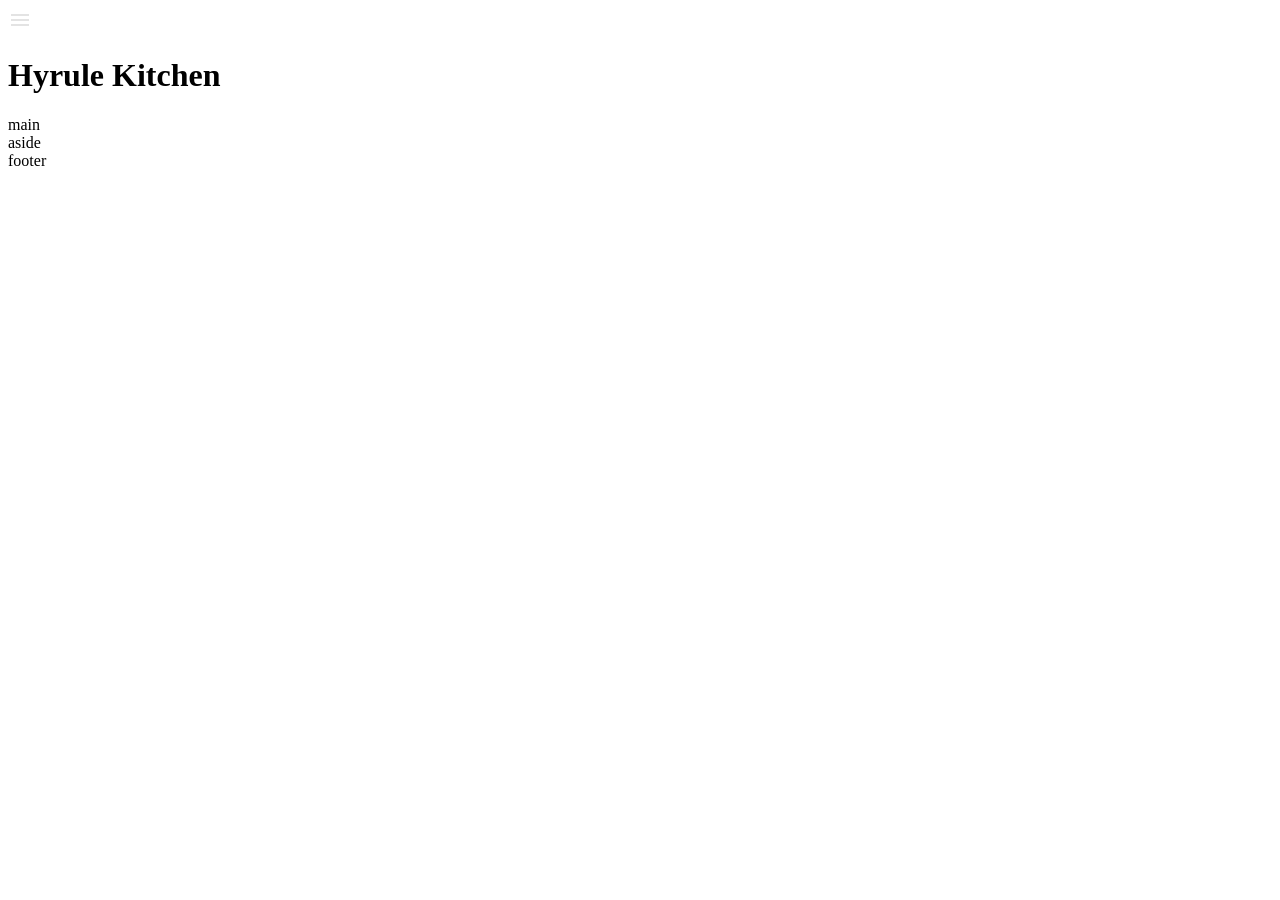
==== index.html @ 8282ab45 "2026-04-06-v.2 header font family, positionerad mitten av headern" ====
<!DOCTYPE html>
<html lang="en">
<head>
  <meta charset="UTF-8">
  <meta name="viewport" content="width=device-width, initial-scale=1.0">
  <link rel="stylesheet" href="/springWU/css/style.css">
  <title>Zelda cookbook</title>
  <link rel="preconnect" href="https://fonts.googleapis.com">
  <link rel="preconnect" href="https://fonts.gstatic.com" crossorigin>
  <link href="https://fonts.googleapis.com/css2?family=Almendra:ital,wght@0,400;0,700;1,400;1,700&display=swap" rel="stylesheet">
</head>
<body>
  

  <nav class="menu"></nav>

  <div class="fade-layer"></div>

  <div class="wrapper">

    <nav class="nav">
    <div class="menu-button">
      <i class="material-icons">
        <img class="menu_icon" src="img/menu_24dp_E3E3E3_FILL0_wght400_GRAD0_opsz24.png" alt="menyknapp">
      </i>
      </div>
    </nav>
    
   
  
    <header class="header">
    <h1 class="h1">Hyrule Kitchen</h1>
    </header>
    
    <main class="main">
    main
    </main>
    
    <aside class="aside">
    aside
    </aside>
    
    <footer class="footer">
    footer
    </footer>

</div>
  
  <script src="js/main.js"></script>
</body>
</html>
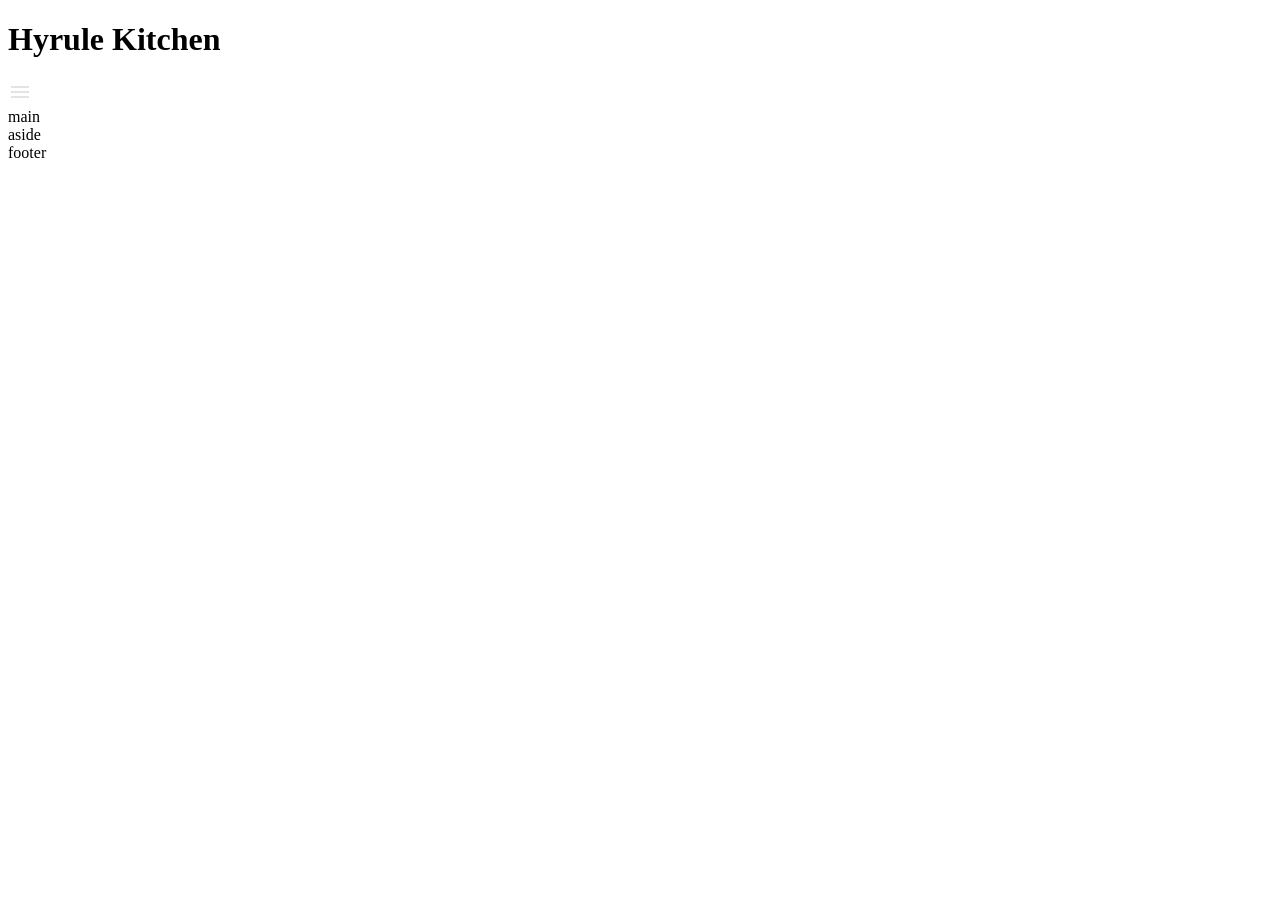
==== commit f8a90154: "2026-04-06-v.4 tagit bort nav-boxen och lagt allt i header. gör så allt rubriken helt kan vara i mit" ====
--- a/index.html
+++ b/index.html
@@ -18,18 +18,13 @@
 
   <div class="wrapper">
 
-    <nav class="nav">
+    <header class="header">
+    <h1 class="h1">Hyrule Kitchen</h1>
     <div class="menu-button">
       <i class="material-icons">
         <img class="menu_icon" src="img/menu_24dp_E3E3E3_FILL0_wght400_GRAD0_opsz24.png" alt="menyknapp">
       </i>
-      </div>
-    </nav>
-    
-   
-  
-    <header class="header">
-    <h1 class="h1">Hyrule Kitchen</h1>
+    </div>
     </header>
     
     <main class="main">
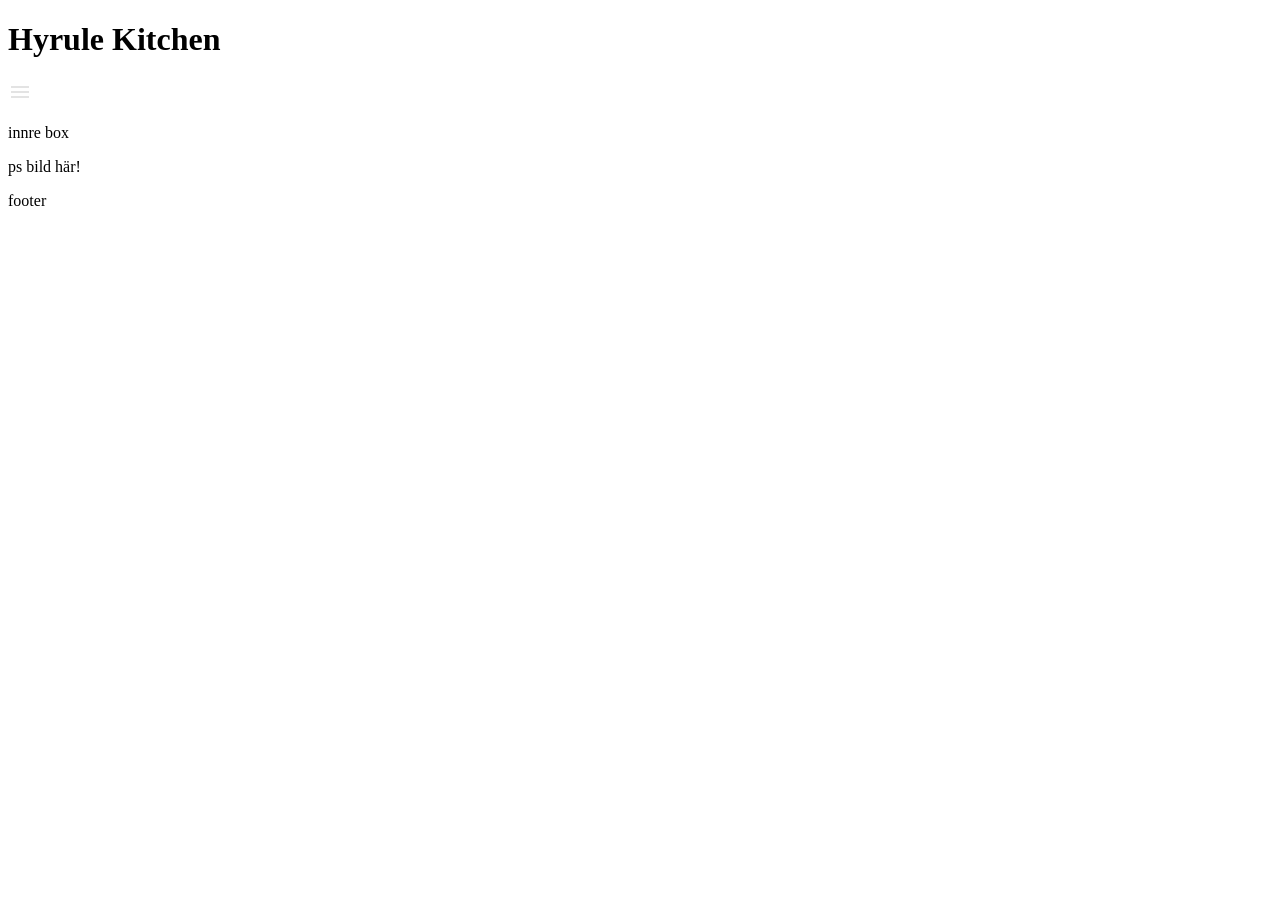
==== commit 08ebd9ca: "2026-04-06-v.5 boxar i main och aside med border-radius och lite genomskinlig bakgrund. +strukturera" ====
--- a/index.html
+++ b/index.html
@@ -16,7 +16,7 @@
 
   <div class="fade-layer"></div>
 
-  <div class="wrapper">
+  <div class="wrapper1">
 
     <header class="header">
     <h1 class="h1">Hyrule Kitchen</h1>
@@ -28,11 +28,15 @@
     </header>
     
     <main class="main">
-    main
+    <div class="innre_box_main">
+      <p> innre box</p>
+    </div>
     </main>
     
     <aside class="aside">
-    aside
+    <div class="innre_box_aside">
+      <p>ps bild här!</p>
+    </div>
     </aside>
     
     <footer class="footer">
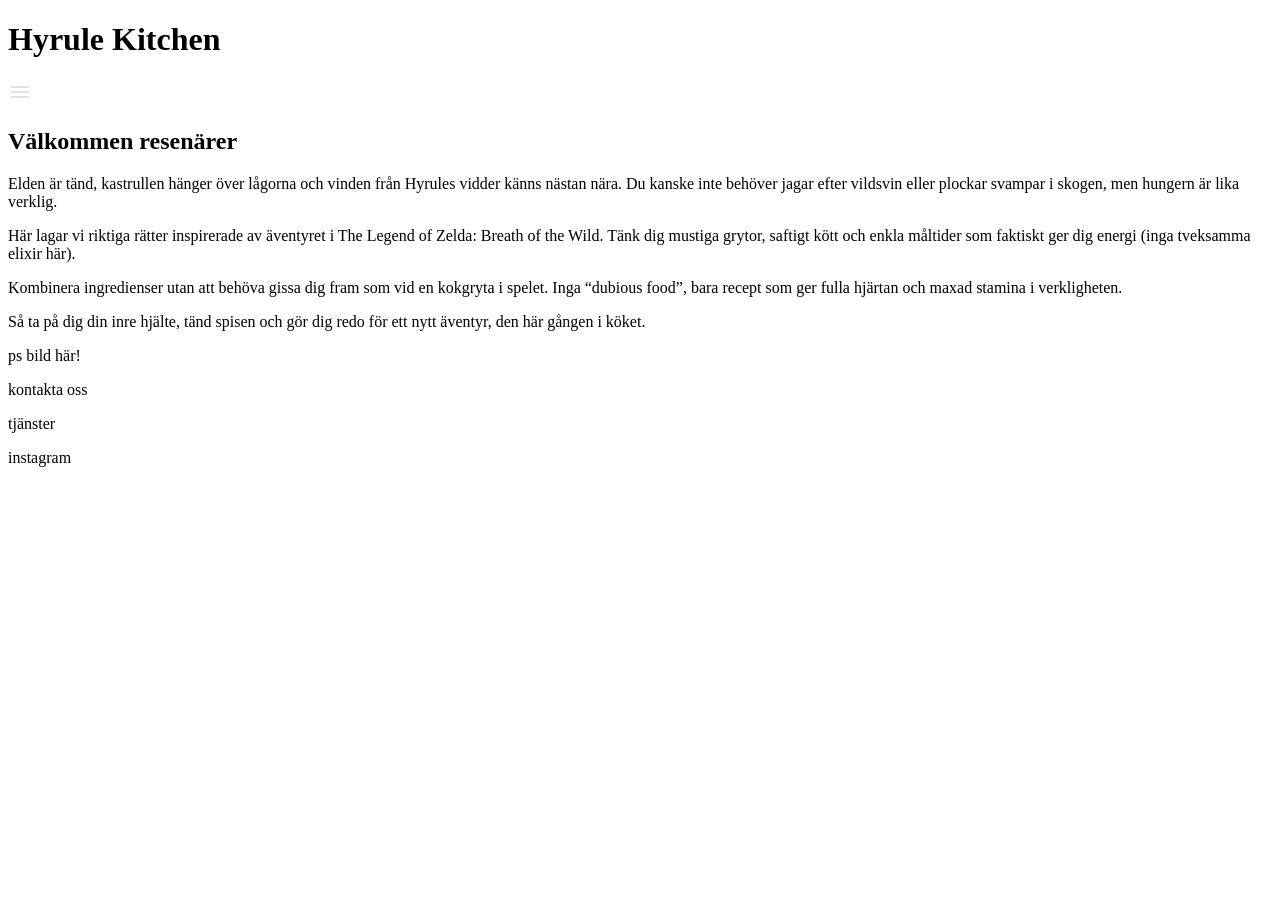
==== commit ff808fbc: "2026-04-06-v.6 inre boxen main context och dess flex i css:en." ====
--- a/index.html
+++ b/index.html
@@ -29,7 +29,14 @@
     
     <main class="main">
     <div class="innre_box_main">
-      <p> innre box</p>
+      <h2>Välkommen resenärer</h2>
+      <p> Elden är tänd, kastrullen hänger över lågorna och vinden från Hyrules vidder känns nästan nära.
+        Du kanske inte behöver jagar efter vildsvin eller plockar svampar i skogen, men hungern är lika verklig.</p>
+      <p>Här lagar vi riktiga rätter inspirerade av äventyret i The Legend of Zelda: Breath of the Wild.
+        Tänk dig mustiga grytor, saftigt kött och enkla måltider som faktiskt ger dig energi (inga tveksamma elixir här).</p>
+      <p>Kombinera ingredienser utan att behöva gissa dig fram som vid en kokgryta i spelet.
+          Inga “dubious food”, bara recept som ger fulla hjärtan och maxad stamina i verkligheten.</p>
+      <p> Så ta på dig din inre hjälte, tänd spisen och gör dig redo för ett nytt äventyr, den här gången i köket.</p>
     </div>
     </main>
     
@@ -40,7 +47,9 @@
     </aside>
     
     <footer class="footer">
-    footer
+    <p> kontakta oss</p>
+    <p>tjänster</p>
+    <p>instagram</p>
     </footer>
 
 </div>
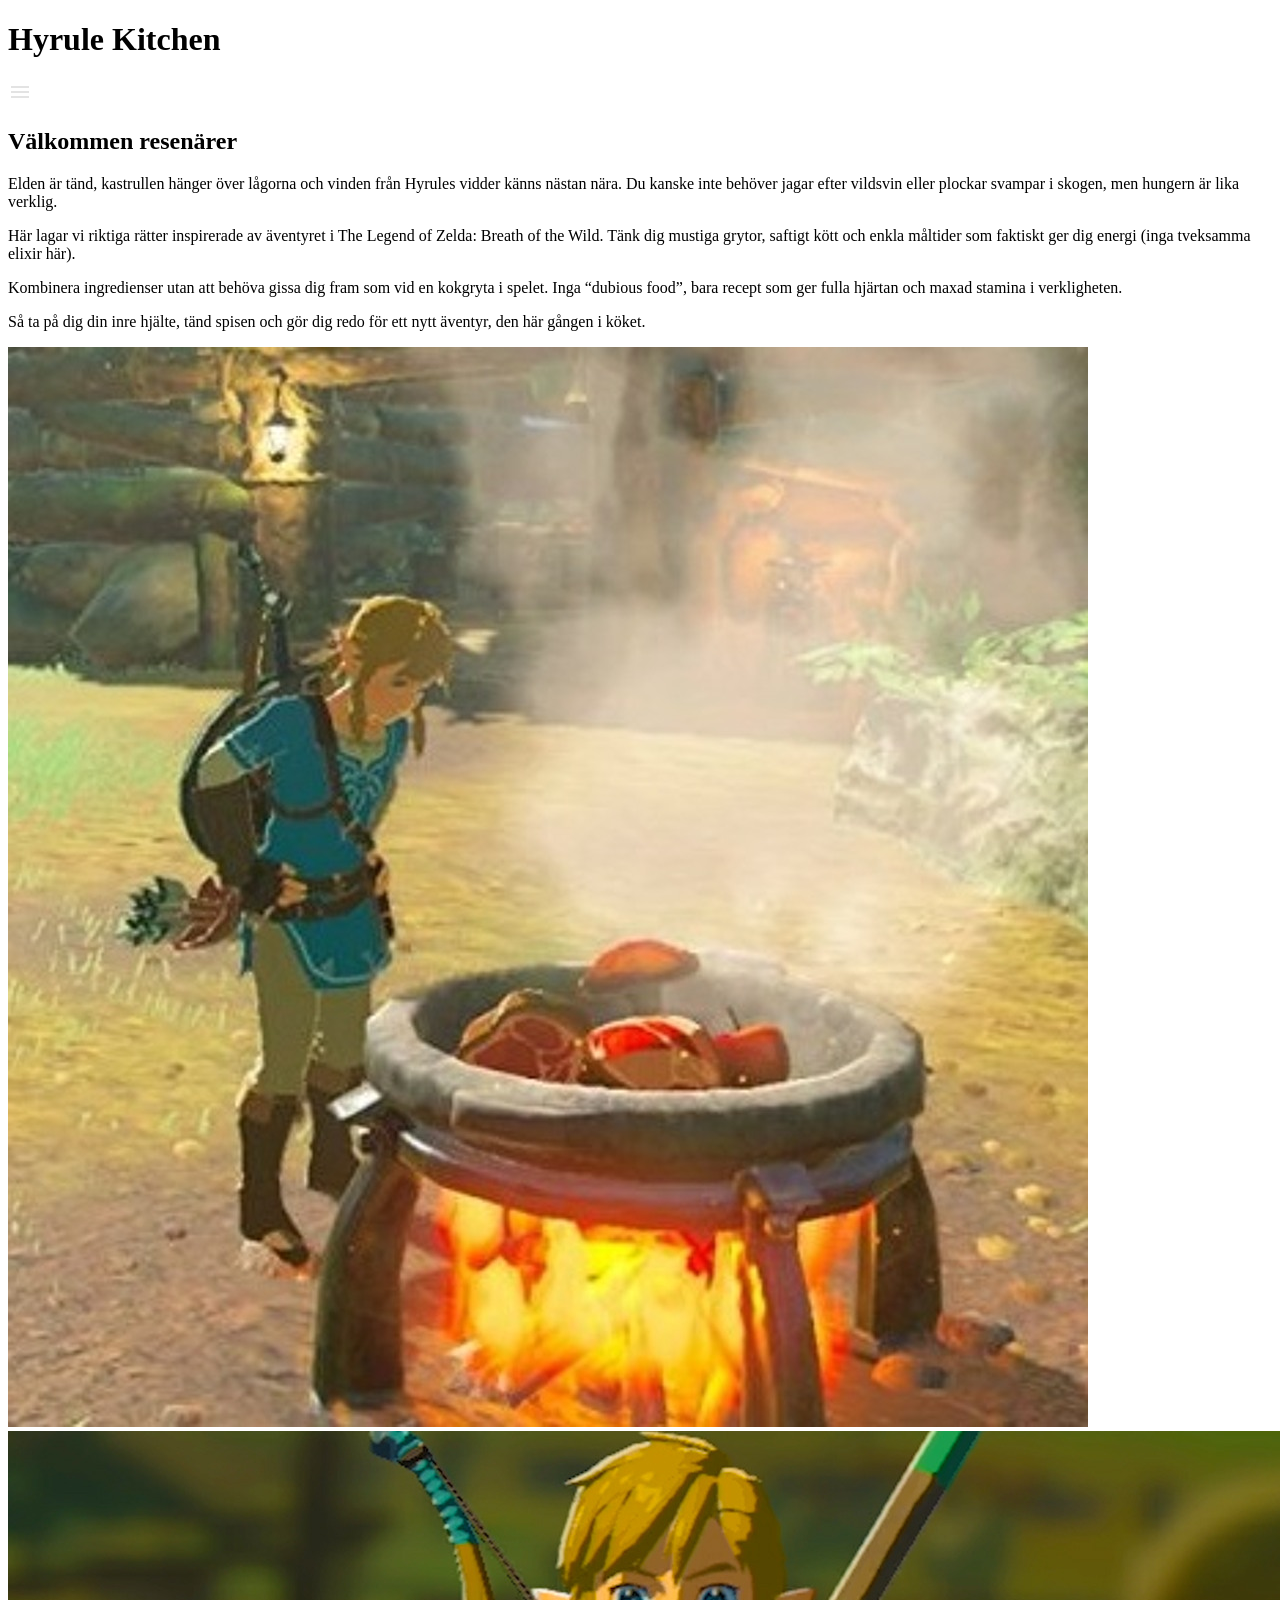
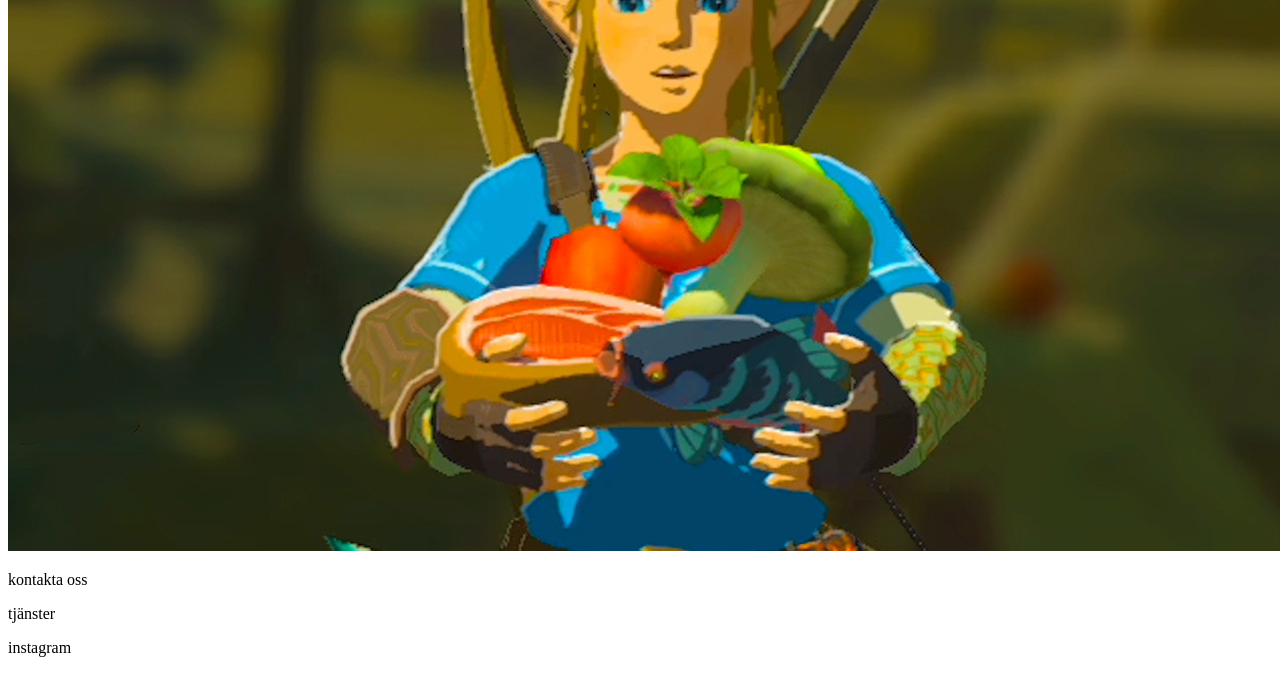
==== commit e46637b7: "2026-04-19-v.4 bilder till startsidan tillagada med detaljer och flex för både desktop och mobil" ====
--- a/index.html
+++ b/index.html
@@ -1,3 +1,5 @@
+
+
 <!DOCTYPE html>
 <html lang="en">
 <head>
@@ -41,9 +43,8 @@
     </main>
     
     <aside class="aside">
-    <div class="innre_box_aside">
-      <p>ps bild här!</p>
-    </div>
+       <img class="img_start1" src="img/link_cooking.jpg" alt="link lagar mat">
+       <img class="img_start2" src="img/link_food.jpg" alt="link">
     </aside>
     
     <footer class="footer">
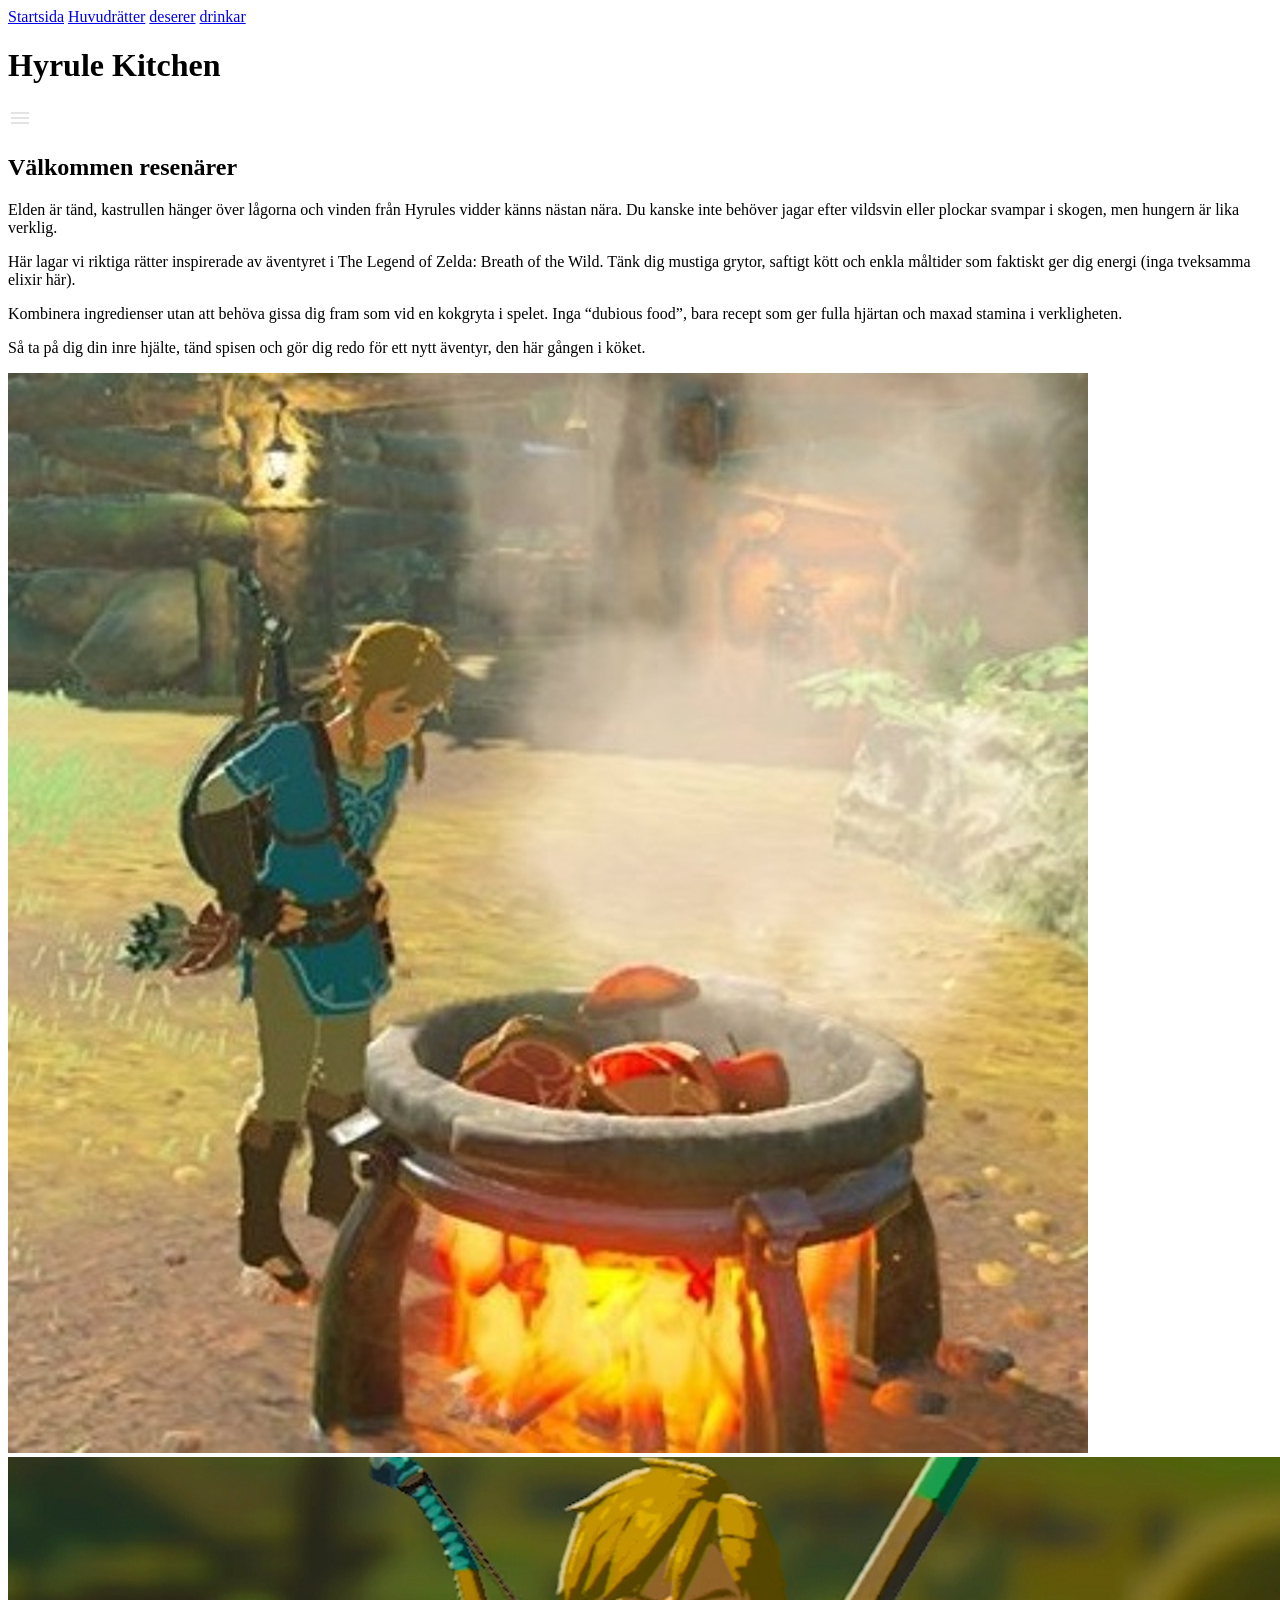
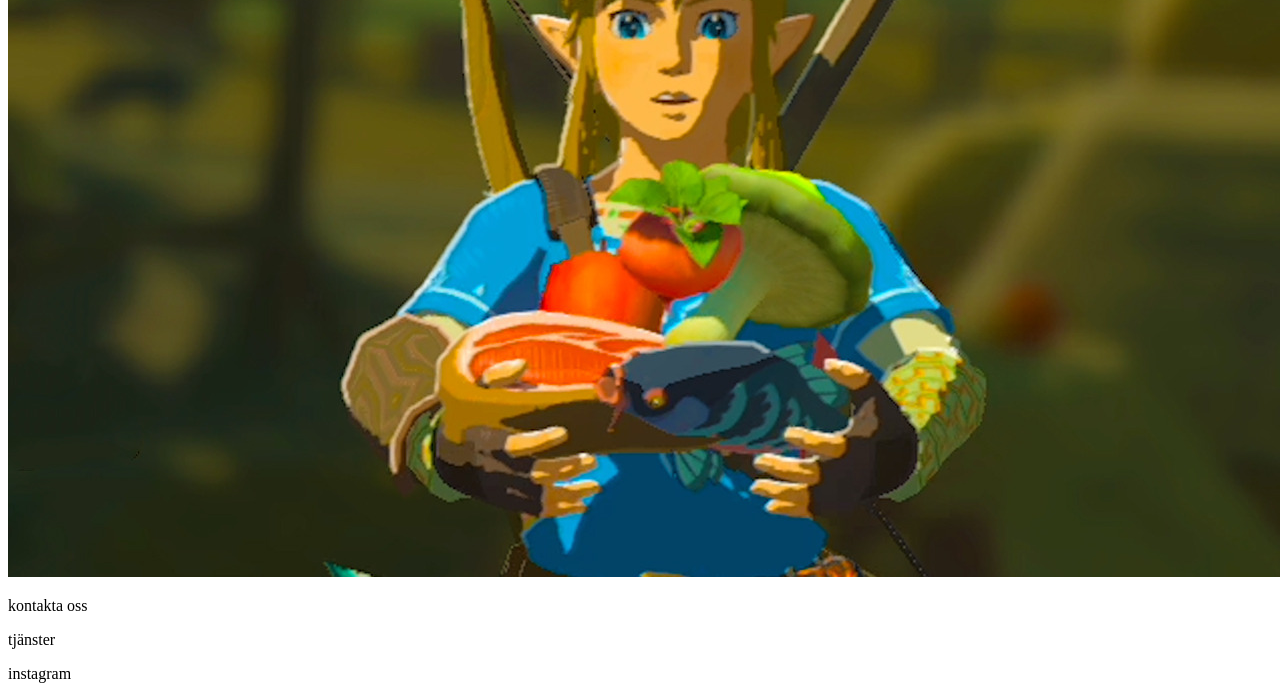
==== commit bc4ef437: "2026-04-19-v.5 fixat länkar till alla sidorna för desktop & mobil" ====
--- a/index.html
+++ b/index.html
@@ -14,7 +14,13 @@
 <body>
   
 
-  <nav class="menu"></nav>
+  <nav class="menu">
+     <a class="links" href="http://10.0.0.19:5501/springWU/index.html">Startsida</a>
+     <a class="links" href="http://10.0.0.19:5501/springWU/mainMeals.html">Huvudrätter</a>
+     <a class="links" href="http://10.0.0.19:5501/springWU/deserts.html">deserer</a>
+     <a class="links" href="http://10.0.0.19:5501/springWU/drinkar.html">drinkar</a>
+
+  </nav>
 
   <div class="fade-layer"></div>
 
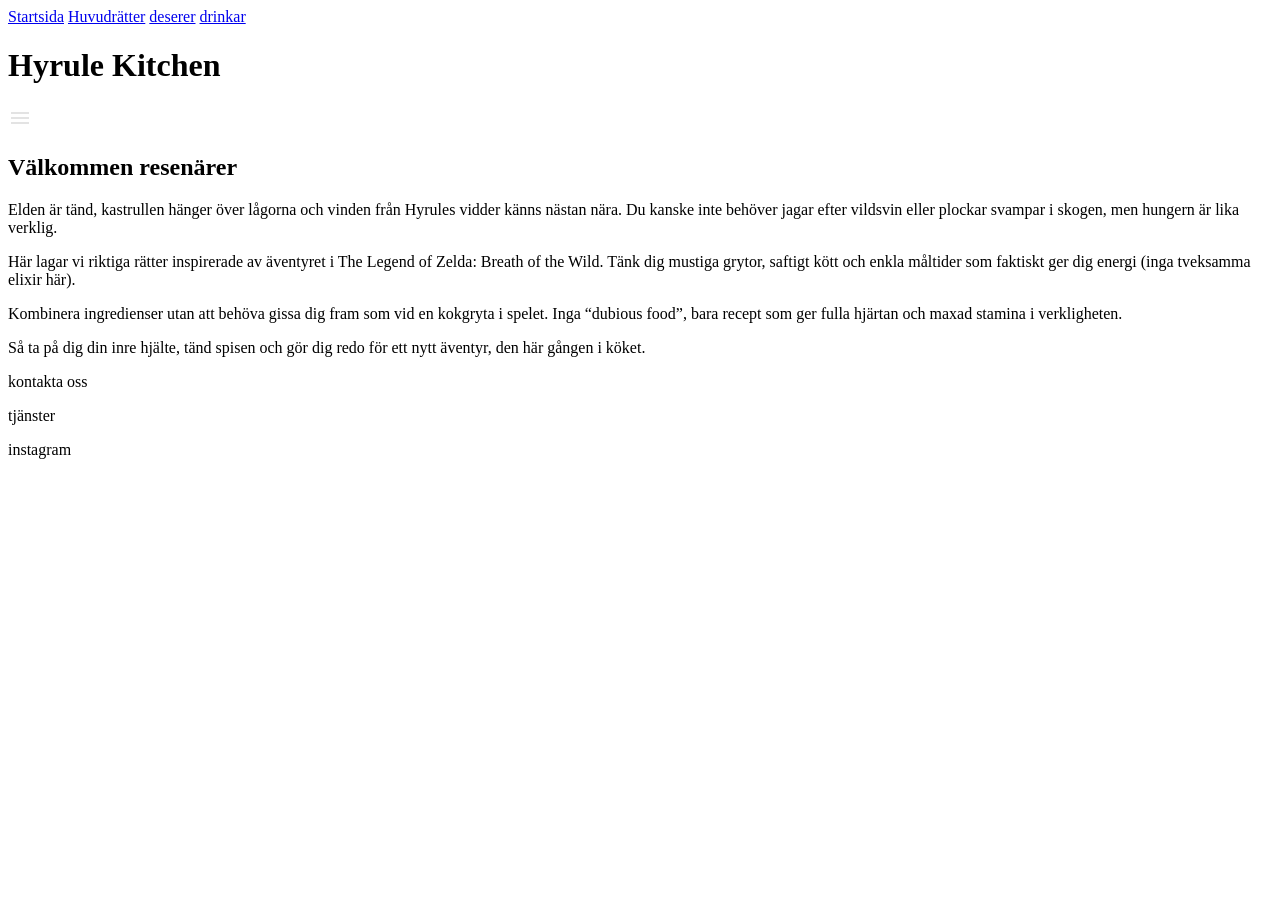
==== commit b12214dc: "DEN RIKTIGA SLUTVERSIONEN tog bort bilder i startsidan" ====
--- a/index.html
+++ b/index.html
@@ -48,10 +48,7 @@
     </div>
     </main>
     
-    <aside class="aside">
-       <img class="img_start1" src="img/link_cooking.jpg" alt="link lagar mat">
-       <img class="img_start2" src="img/link_food.jpg" alt="link">
-    </aside>
+    
     
     <footer class="footer">
     <p> kontakta oss</p>
